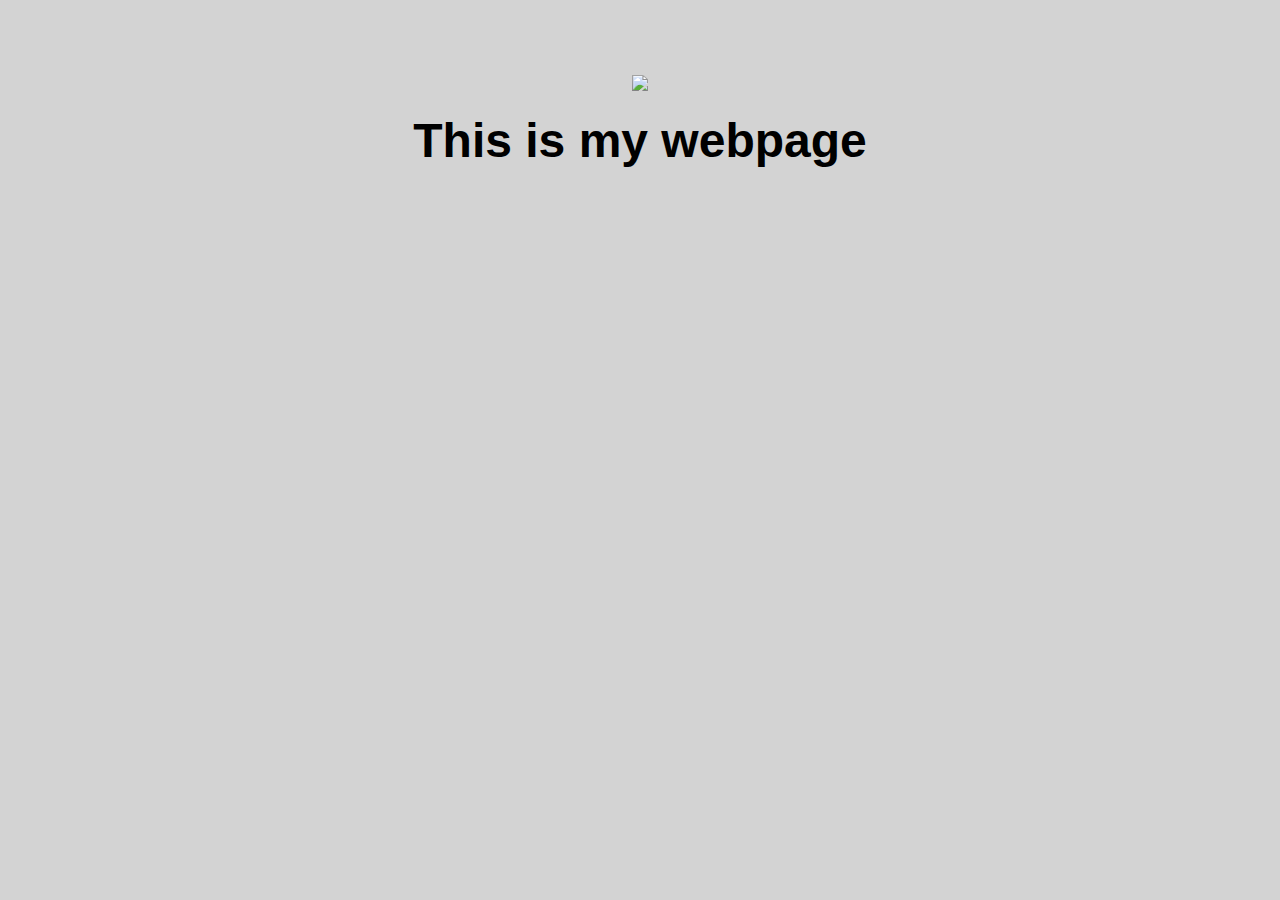
==== ui/index.html @ 7aef25a0 "[imad-console] Updates ui/index.html" ====
<!doctype html>
<html>
    <head>
        <link href="/ui/style.css" rel="stylesheet" />
    </head>
    <body>
        <div class="center">
            <img id='madi' src="/ui/madi.png" class="img-medium"/>
        </div>
        <br>
        <script>
            alert('Hi, I am javascript');
        </script>
        <script src='/main.js'></script>
        <div id='main-text' class="center text-big bold">
            Hi! I am Sheetal.
        </div>
        <script type="text/javascript" src="/ui/main.js">
        </script>
    </body>
</html>
---- ui/style.css ----
body {
    font-family: sans-serif;
    background-color: lightgrey;
    margin-top: 75px;
}

.center {
    text-align: center;
}

.text-big {
    font-size: 300%;
}

.bold {
    font-weight: bold;
}

.img-medium {
    height: 200px;
}

.container{
        max-width: 800px;
        margin: 0 auto;
        color: #9c1111;
        font-family: sans-serif;
        padding-top: 60px;
}
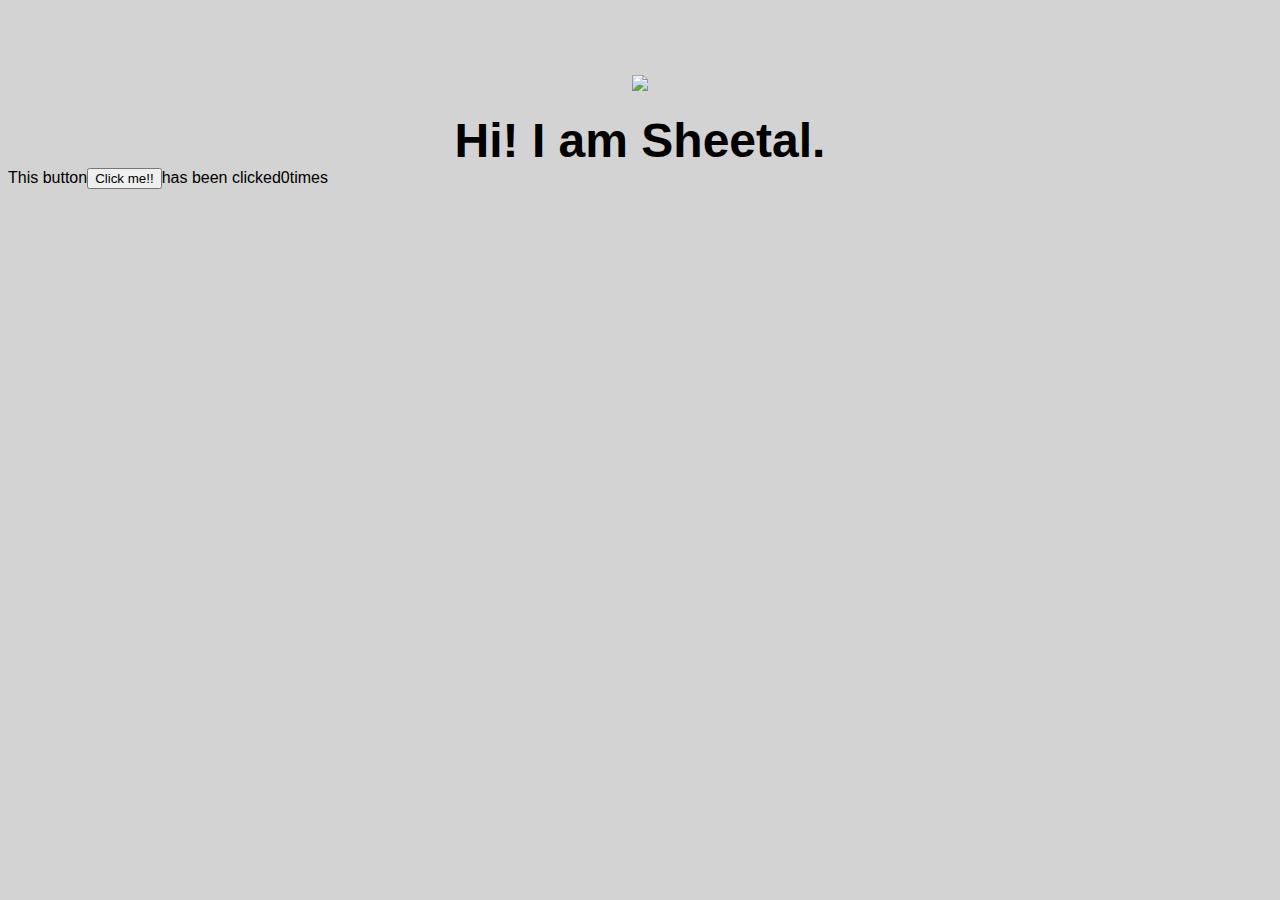
==== commit eaded716: "[imad-console] Updates ui/index.html" ====
--- a/ui/index.html
+++ b/ui/index.html
@@ -5,15 +5,15 @@
     </head>
     <body>
         <div class="center">
-            <img id='madi' src="/ui/madi.png" class="img-medium"/>
+            <img id='madi' src="https://lh3.googleusercontent.com/-k40xYAQMNOE/VuP9OYLfgWI/AAAAAAAAAXY/GAUB79wnP_smoMSO7KmXK4jAfeAL8GyTQCEw/w140-h140-p/images8XT109S2.jpg" class="img-medium"/>
         </div>
         <br>
-        <script>
-            alert('Hi, I am javascript');
-        </script>
         <script src='/main.js'></script>
         <div id='main-text' class="center text-big bold">
             Hi! I am Sheetal.
+        </div>
+        <div class="footer">
+            This button<button id="counter"> Click me!!</button>has been clicked<span id="count">0</span>times
         </div>
         <script type="text/javascript" src="/ui/main.js">
         </script>
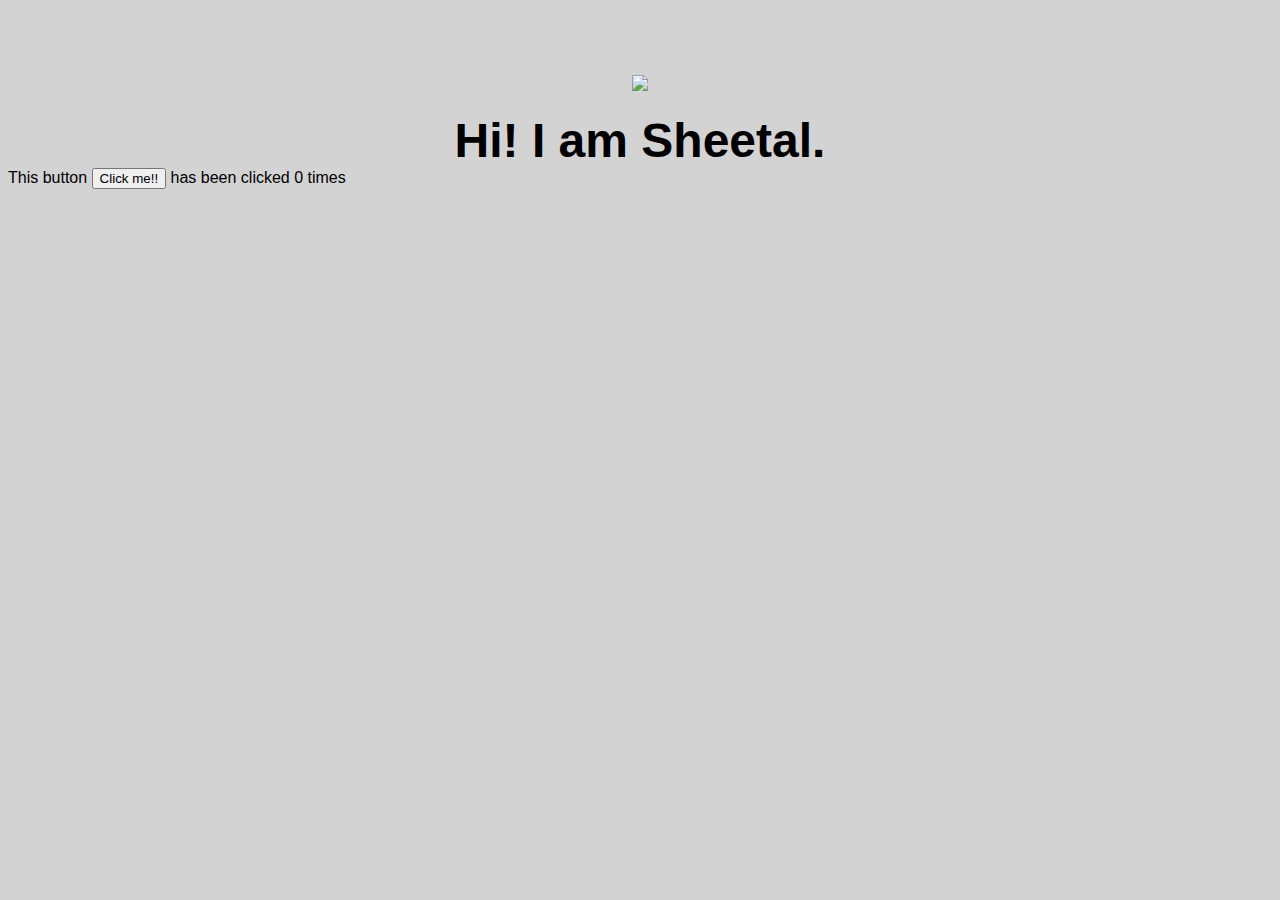
==== commit 0795be1a: "[imad-console] Updates ui/index.html" ====
--- a/ui/index.html
+++ b/ui/index.html
@@ -13,7 +13,7 @@
             Hi! I am Sheetal.
         </div>
         <div class="footer">
-            This button<button id="counter"> Click me!!</button>has been clicked<span id="count">0</span>times
+            This button <button id="counter"> Click me!!</button> has been clicked <span id="count">0</span> times
         </div>
         <script type="text/javascript" src="/ui/main.js">
         </script>
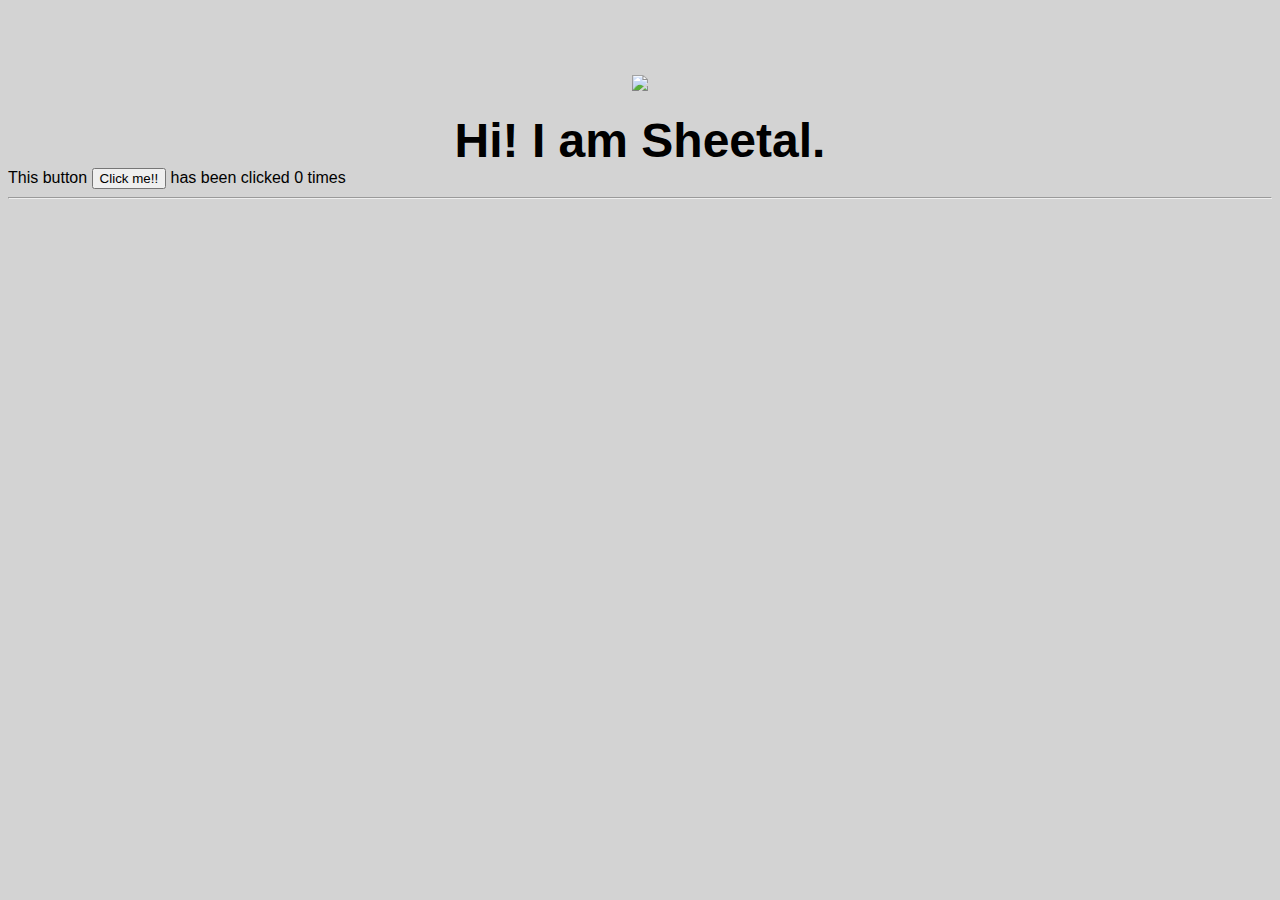
==== commit 744642a9: "[imad-console] Updates ui/index.html" ====
--- a/ui/index.html
+++ b/ui/index.html
@@ -14,6 +14,11 @@
         </div>
         <div class="footer">
             This button <button id="counter"> Click me!!</button> has been clicked <span id="count">0</span> times
+            <hr/>
+            <input="text" id="name" placeholder="name"></input>
+            <input="submit" id="submit_btn" value="Submit"></input>
+            <ul>
+            </ul>
         </div>
         <script type="text/javascript" src="/ui/main.js">
         </script>
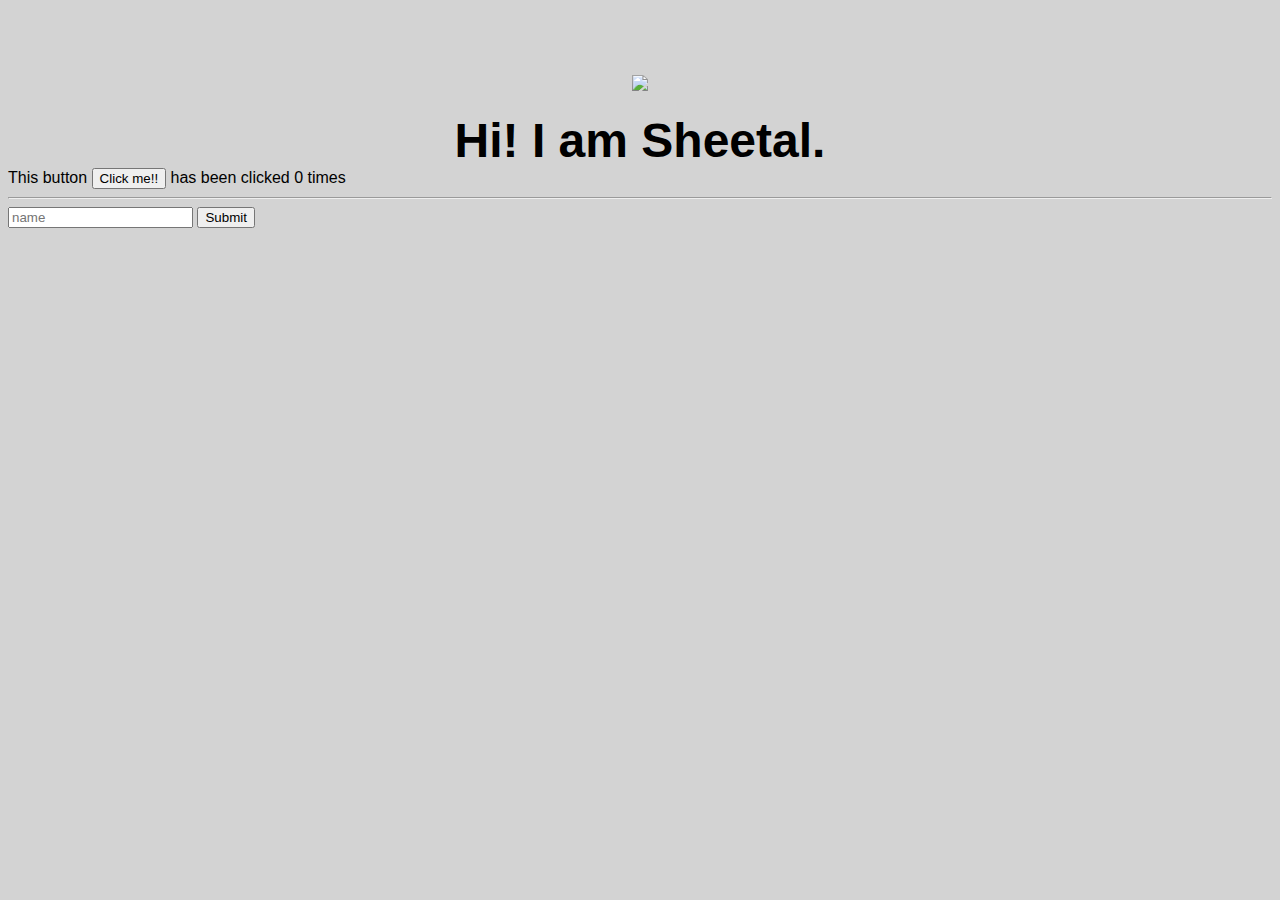
==== commit 7ed5b365: "[imad-console] Updates ui/index.html" ====
--- a/ui/index.html
+++ b/ui/index.html
@@ -15,8 +15,8 @@
         <div class="footer">
             This button <button id="counter"> Click me!!</button> has been clicked <span id="count">0</span> times
             <hr/>
-            <input="text" id="name" placeholder="name"></input>
-            <input="submit" id="submit_btn" value="Submit"></input>
+            <input type="text" id="name" placeholder="name"></input>
+            <input type="submit" id="submit_btn" value="Submit"></input>
             <ul>
             </ul>
         </div>
